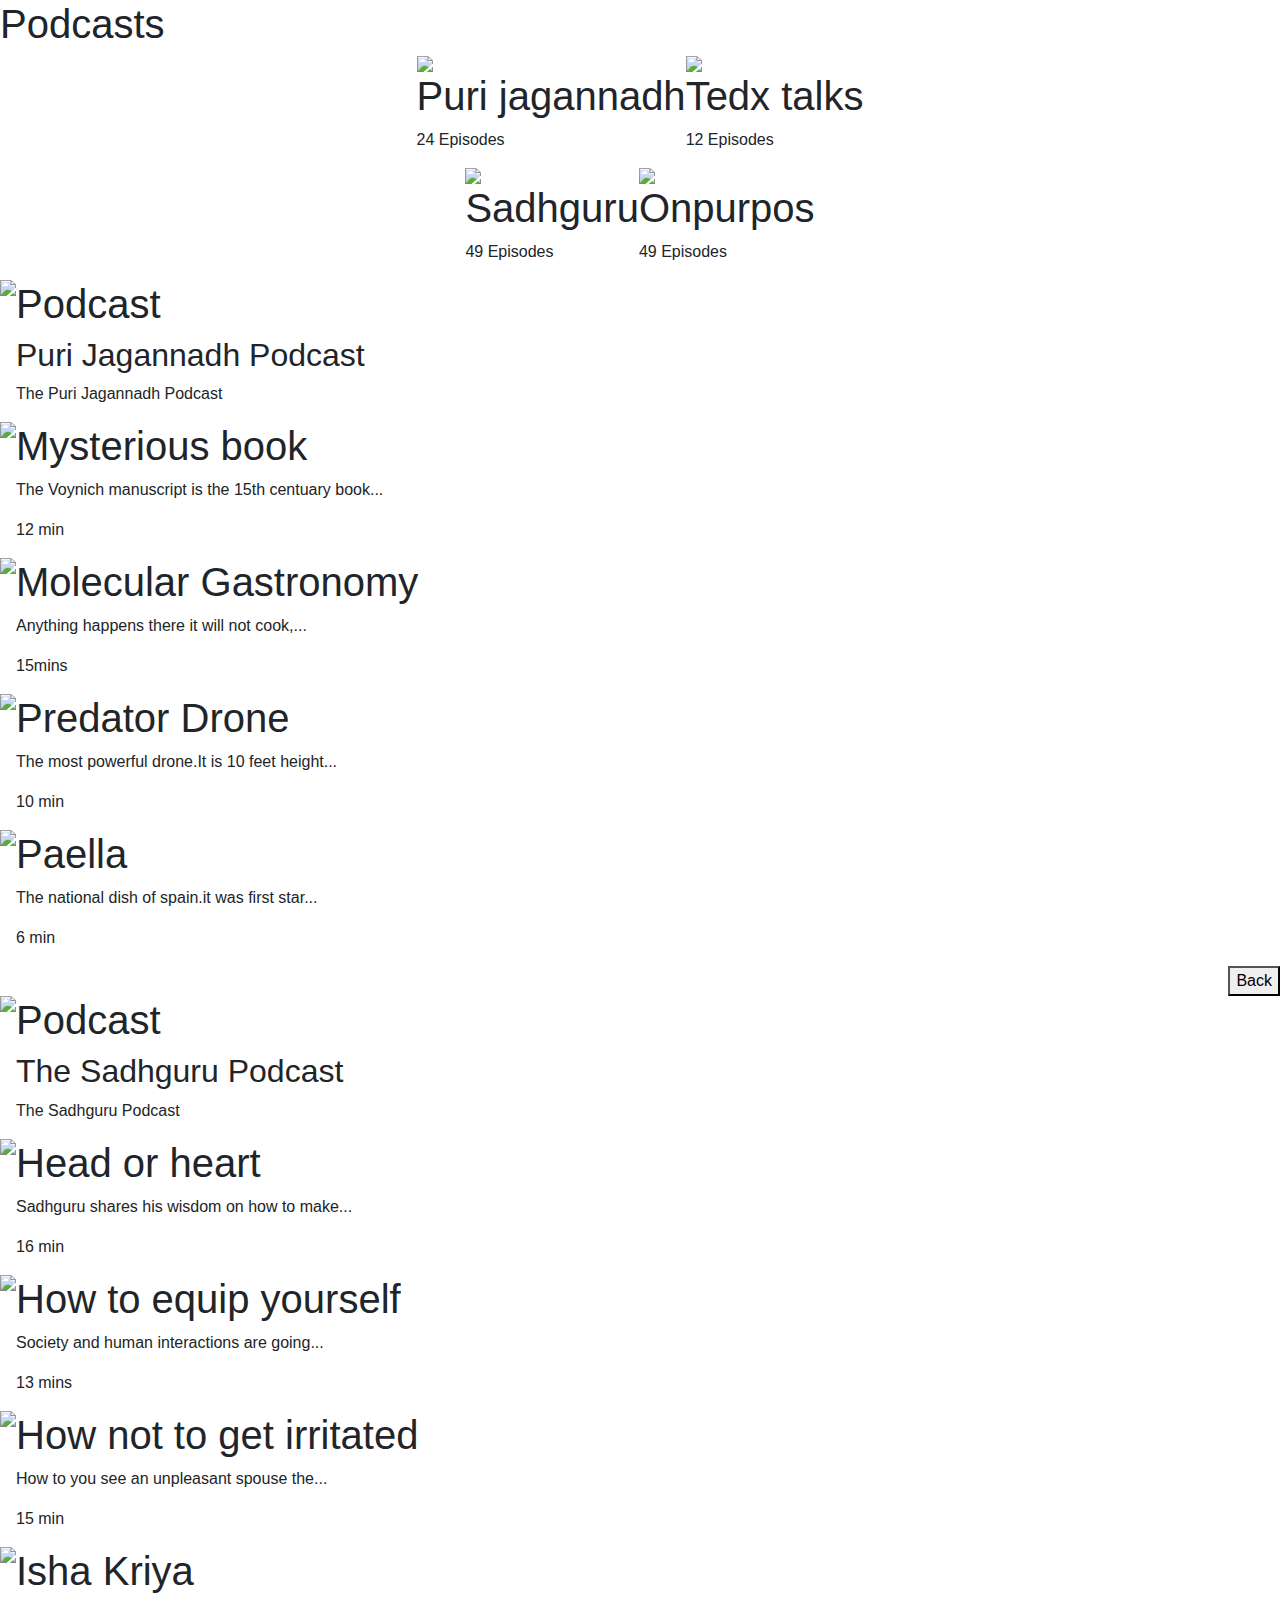
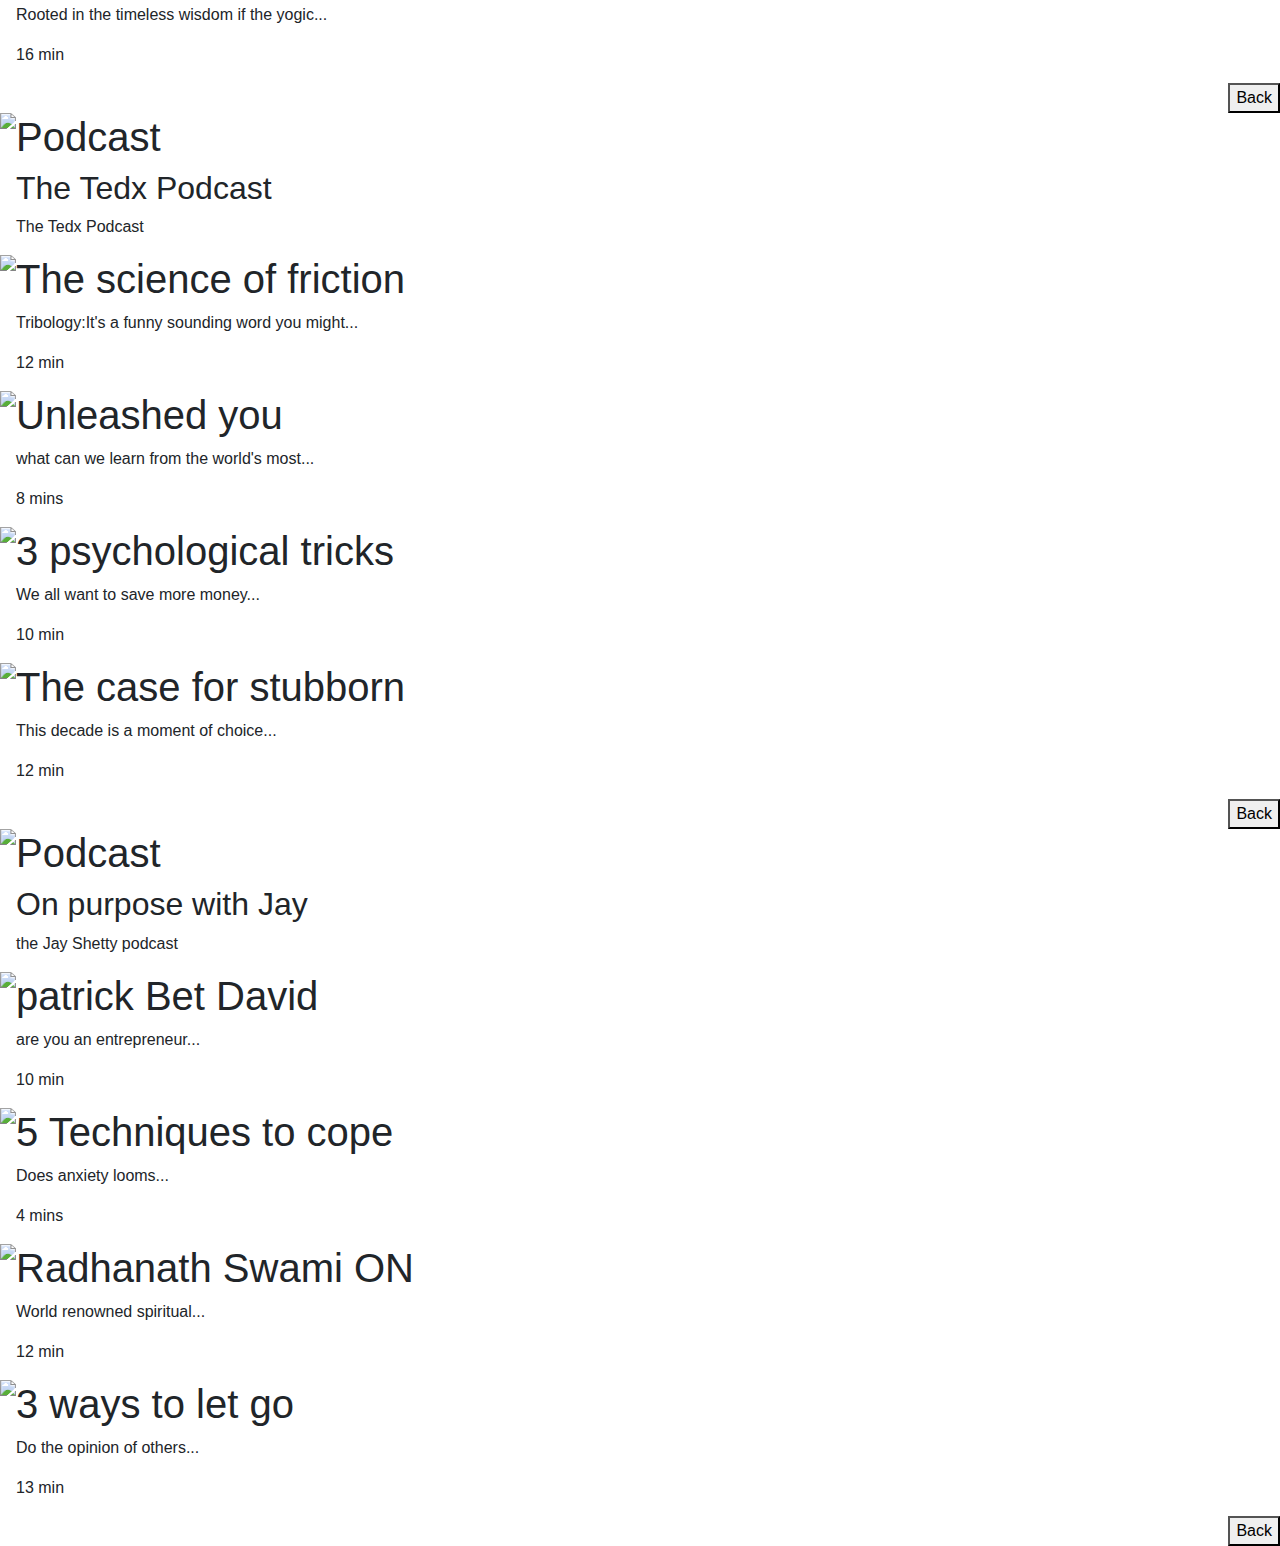
==== index.html @ 08857550 "Add files via upload" ====
<html>

<head>
    <link rel="stylesheet" href="podcast.css">
    <link rel="stylesheet" href="https://stackpath.bootstrapcdn.com/bootstrap/4.5.2/css/bootstrap.min.css" integrity="sha384-JcKb8q3iqJ61gNV9KGb8thSsNjpSL0n8PARn9HuZOnIxN0hoP+VmmDGMN5t9UJ0Z" crossorigin="anonymous">
    <script src="https://code.jquery.com/jquery-3.5.1.slim.min.js" integrity="sha384-DfXdz2htPH0lsSSs5nCTpuj/zy4C+OGpamoFVy38MVBnE+IbbVYUew+OrCXaRkfj" crossorigin="anonymous"></script>
    <script src="https://cdn.jsdelivr.net/npm/popper.js@1.16.1/dist/umd/popper.min.js" integrity="sha384-9/reFTGAW83EW2RDu2S0VKaIzap3H66lZH81PoYlFhbGU+6BZp6G7niu735Sk7lN" crossorigin="anonymous"></script>
    <script src="https://stackpath.bootstrapcdn.com/bootstrap/4.5.2/js/bootstrap.min.js" integrity="sha384-B4gt1jrGC7Jh4AgTPSdUtOBvfO8shuf57BaghqFfPlYxofvL8/KUEfYiJOMMV+rV" crossorigin="anonymous"></script>
</head>

<body>
    <div id="sectionHomepage">
        <div class="main-container">
            <div class="image-container">
                <h1 class="main-heading">Podcasts</h1>
            </div>
            <div class="card-container">
                <div class="first d-flex flex-row justify-content-center">
                    <div class="puri" onclick="display('sectionpuripodcast')">
                        <img src="https://d1tgh8fmlzexmh.cloudfront.net/ccbp-static-website/puri-jagannadh-img.png" class="sub-image">
                        <h1 class="heading">Puri jagannadh</h1>
                        <p class="content">24 Episodes</p>
                    </div>
                    <div class="tedx" onclick="display('sectiontedxpodcast')">
                        <img src="https://d1tgh8fmlzexmh.cloudfront.net/ccbp-static-website/tedx-img.png" class="sub-image">
                        <h1 class="heading">Tedx talks</h1>
                        <p class="content">12 Episodes</p>
                    </div>
                </div>
                <div class="second d-flex flex-row justify-content-center">
                    <div class="sadh" onclick="display('sectionsadhpodcast')">
                        <img src="https://d1tgh8fmlzexmh.cloudfront.net/ccbp-static-website/sadhguru-img.png" class="sub-image">
                        <h1 class="heading">Sadhguru</h1>
                        <p class="content">49 Episodes</p>
                    </div>
                    <div class="on" onclick="display('sectionpodcast')">
                        <img src="https://d1tgh8fmlzexmh.cloudfront.net/ccbp-static-website/on-purpose-img.png" class="sub-image">
                        <h1 class="heading">Onpurpos</h1>
                        <p class="content">49 Episodes</p>
                    </div>
                </div>
            </div>
        </div>
    </div>
    <div id="sectionpuripodcast">
        <div class="selected-podcast-card d-flex flex-rowjustify-content-start">
            <img src="https://d1tgh8fmlzexmh.cloudfront.net/ccbp-static-website/puri-jagannadh-img.png" class="pod-image">
            <div class="detail">
                <h1 class="topic">Podcast</h1>
                <h2 class="sub-topic">Puri Jagannadh Podcast</h2>
                <p class="para">The Puri Jagannadh Podcast</p>
            </div>
        </div>
        <div class="podcast-card d-flex flex-rowjustify-content-start">
            <img src="https://d1tgh8fmlzexmh.cloudfront.net/ccbp-static-website/puri-jagannadh-img.png" class="pod-image">
            <div class="detail">
                <h1 class="top">Mysterious book</h1>
                <p class="cont">The Voynich manuscript is the 15th centuary book...
                <p class="time">12 min</p>
            </div>
        </div>
        <div class="podcast-card d-flex flex-rowjustify-content-start">
            <img src="https://d1tgh8fmlzexmh.cloudfront.net/ccbp-static-website/puri-jagannadh-img.png" class="pod-image">
            <div class="detail">
                <h1 class="top">Molecular Gastronomy</h1>
                <p class="cont">Anything happens there it will not cook,...</p>
                <p class="time">15mins</p>
            </div>
        </div>
        <div class="podcast-card d-flex flex-rowjustify-content-start">
            <img src="https://d1tgh8fmlzexmh.cloudfront.net/ccbp-static-website/puri-jagannadh-img.png" class="pod-image">
            <div class="detail">
                <h1 class="top">Predator Drone</h1>
                <p class="cont">The most powerful drone.It is 10 feet height...</p>
                <p class="time">10 min</p>
            </div>
        </div>
        <div class="podcast-card d-flex flex-rowjustify-content-start">
            <img src="https://d1tgh8fmlzexmh.cloudfront.net/ccbp-static-website/puri-jagannadh-img.png" class="pod-image">
            <div class="detail">
                <h1 class="top">Paella</h1>
                <p class="cont">The national dish of spain.it was first star...</p>
                <p class="time">6 min</p>
            </div>
        </div>
        <div class="but d-flex flex-row justify-content-end">
            <button class="button" onclick="display('sectionHomepage')">Back</button>
        </div>
    </div>
    <div id="sectionsadhpodcast">
        <div class="selected-podcast-card d-flex flex-rowjustify-content-start">
            <img src="https://d1tgh8fmlzexmh.cloudfront.net/ccbp-static-website/sadhguru-img.png" class="pod-image">
            <div class="detail">
                <h1 class="topic">Podcast</h1>
                <h2 class="sub-topic">The Sadhguru Podcast</h2>
                <p class="para">The Sadhguru Podcast</p>
            </div>
        </div>
        <div class="podcast-card d-flex flex-rowjustify-content-start">
            <img src="https://d1tgh8fmlzexmh.cloudfront.net/ccbp-static-website/sadhguru-img.png" class="pod-image">
            <div class="detail">
                <h1 class="top">Head or heart</h1>
                <p class="cont">Sadhguru shares his wisdom on how to make...</p>
                <p class="time">16 min</p>
            </div>
        </div>
        <div class="podcast-card d-flex flex-rowjustify-content-start">
            <img src="https://d1tgh8fmlzexmh.cloudfront.net/ccbp-static-website/sadhguru-img.png" class="pod-image">
            <div class="detail">
                <h1 class="top">How to equip yourself</h1>
                <p class="cont">Society and human interactions are going...</p>
                <p class="time">13 mins</p>
            </div>
        </div>
        <div class="podcast-card d-flex flex-rowjustify-content-start">
            <img src="https://d1tgh8fmlzexmh.cloudfront.net/ccbp-static-website/sadhguru-img.png" class="pod-image">
            <div class="detail">
                <h1 class="top">How not to get irritated</h1>
                <p class="cont">How to you see an unpleasant spouse the...</p>
                <p class="time">15 min</p>
            </div>
        </div>
        <div class="podcast-card d-flex flex-rowjustify-content-start">
            <img src="https://d1tgh8fmlzexmh.cloudfront.net/ccbp-static-website/sadhguru-img.png" class="pod-image">
            <div class="detail">
                <h1 class="top">Isha Kriya</h1>
                <p class="cont">Rooted in the timeless wisdom if the yogic...</p>
                <p class="time">16 min</p>
            </div>
        </div>
        <div class="but d-flex flex-row justify-content-end">
            <button class="button" onclick="display('sectionHomepage')">Back</button>
        </div>
    </div>
    <div id="sectiontedxpodcast">
        <div class="selected-podcast-card d-flex flex-rowjustify-content-start">
            <img src="https://d1tgh8fmlzexmh.cloudfront.net/ccbp-static-website/tedx-img.png" class="pod-image">
            <div class="detail">
                <h1 class="topic">Podcast</h1>
                <h2 class="sub-topic">The Tedx Podcast</h2>
                <p class="para">The Tedx Podcast</p>
            </div>
        </div>
        <div class="podcast-card d-flex flex-rowjustify-content-start">
            <img src="https://d1tgh8fmlzexmh.cloudfront.net/ccbp-static-website/tedx-img.png" class="pod-image">
            <div class="detail">
                <h1 class="top">The science of friction</h1>
                <p class="cont">Tribology:It's a funny sounding word you might...</p>
                <p class="time">12 min</p>
            </div>
        </div>
        <div class="podcast-card d-flex flex-rowjustify-content-start">
            <img src="https://d1tgh8fmlzexmh.cloudfront.net/ccbp-static-website/tedx-img.png" class="pod-image">
            <div class="detail">
                <h1 class="top">Unleashed you</h1>
                <p class="cont">what can we learn from the world's most...</p>
                <p class="time">8 mins</p>
            </div>
        </div>
        <div class="podcast-card d-flex flex-rowjustify-content-start">
            <img src="https://d1tgh8fmlzexmh.cloudfront.net/ccbp-static-website/tedx-img.png" class="pod-image">
            <div class="detail">
                <h1 class="top">3 psychological tricks</h1>
                <p class="cont">We all want to save more money...</p>
                <p class="time">10 min</p>
            </div>
        </div>
        <div class="podcast-card d-flex flex-rowjustify-content-start">
            <img src="https://d1tgh8fmlzexmh.cloudfront.net/ccbp-static-website/tedx-img.png" class="pod-image">
            <div class="detail">
                <h1 class="top">The case for stubborn</h1>
                <p class="cont">This decade is a moment of choice...</p>
                <p class="time">12 min</p>
            </div>
        </div>
        <div class="but d-flex flex-row justify-content-end">
            <button class="button" onclick="display('sectionHomepage')">Back</button>
        </div>
    </div>
    <div id="sectionpodcast">
        <div class="selected-podcast-card d-flex flex-rowjustify-content-start">
            <img src="https://d1tgh8fmlzexmh.cloudfront.net/ccbp-static-website/on-purpose-img.png" class="pod-image">
            <div class="detail">
                <h1 class="topic">Podcast</h1>
                <h2 class="sub-topic">On purpose with Jay</h2>
                <p class="para">the Jay Shetty podcast</p>
            </div>
        </div>
        <div class="podcast-card d-flex flex-rowjustify-content-start">
            <img src="https://d1tgh8fmlzexmh.cloudfront.net/ccbp-static-website/on-purpose-img.png" class="pod-image">
            <div class="detail">
                <h1 class="top">patrick Bet David</h1>
                <p class="cont">are you an entrepreneur...
                <p class="time">10 min</p>
            </div>
        </div>
        <div class="podcast-card d-flex flex-rowjustify-content-start">
            <img src="https://d1tgh8fmlzexmh.cloudfront.net/ccbp-static-website/on-purpose-img.png" class="pod-image">
            <div class="detail">
                <h1 class="top">5 Techniques to cope</h1>
                <p class="cont">Does anxiety looms...</p>
                <p class="time">4 mins</p>
            </div>
        </div>
        <div class="podcast-card d-flex flex-rowjustify-content-start">
            <img src="https://d1tgh8fmlzexmh.cloudfront.net/ccbp-static-website/on-purpose-img.png" class="pod-image">
            <div class="detail">
                <h1 class="top">Radhanath Swami ON</h1>
                <p class="cont">World renowned spiritual...</p>
                <p class="time">12 min</p>
            </div>
        </div>
        <div class="podcast-card d-flex flex-rowjustify-content-start">
            <img src="https://d1tgh8fmlzexmh.cloudfront.net/ccbp-static-website/on-purpose-img.png" class="pod-image">
            <div class="detail">
                <h1 class="top">3 ways to let go</h1>
                <p class="cont">Do the opinion of others...</p>
                <p class="time">13 min</p>
            </div>
        </div>
        <div class="but d-flex flex-row justify-content-end">
            <button class="button" onclick="display('sectionHomepage')">Back</button>
        </div>
    </div>
    <script type="text/javascript" src="https://d1tgh8fmlzexmh.cloudfront.net/ccbp-static-website/js/ccbp-ui-kit.js"></script>
</body>

</html>
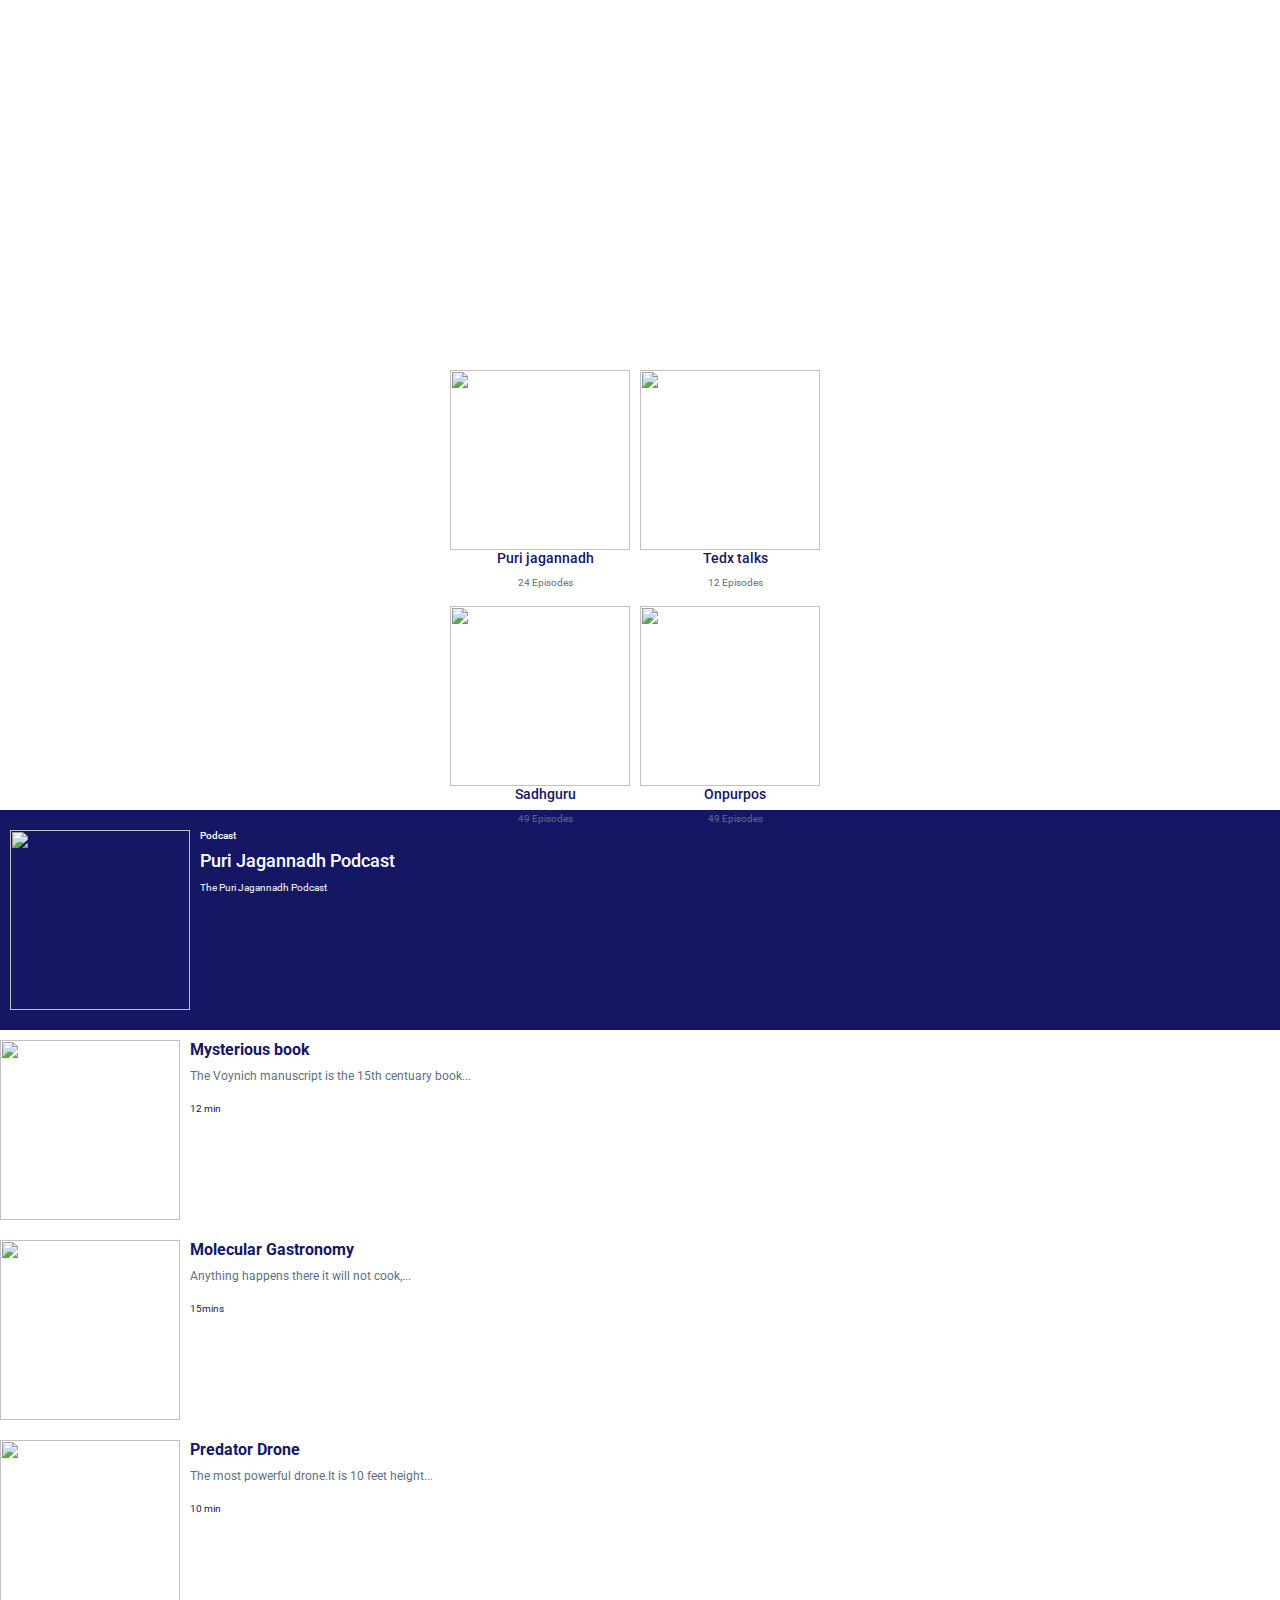
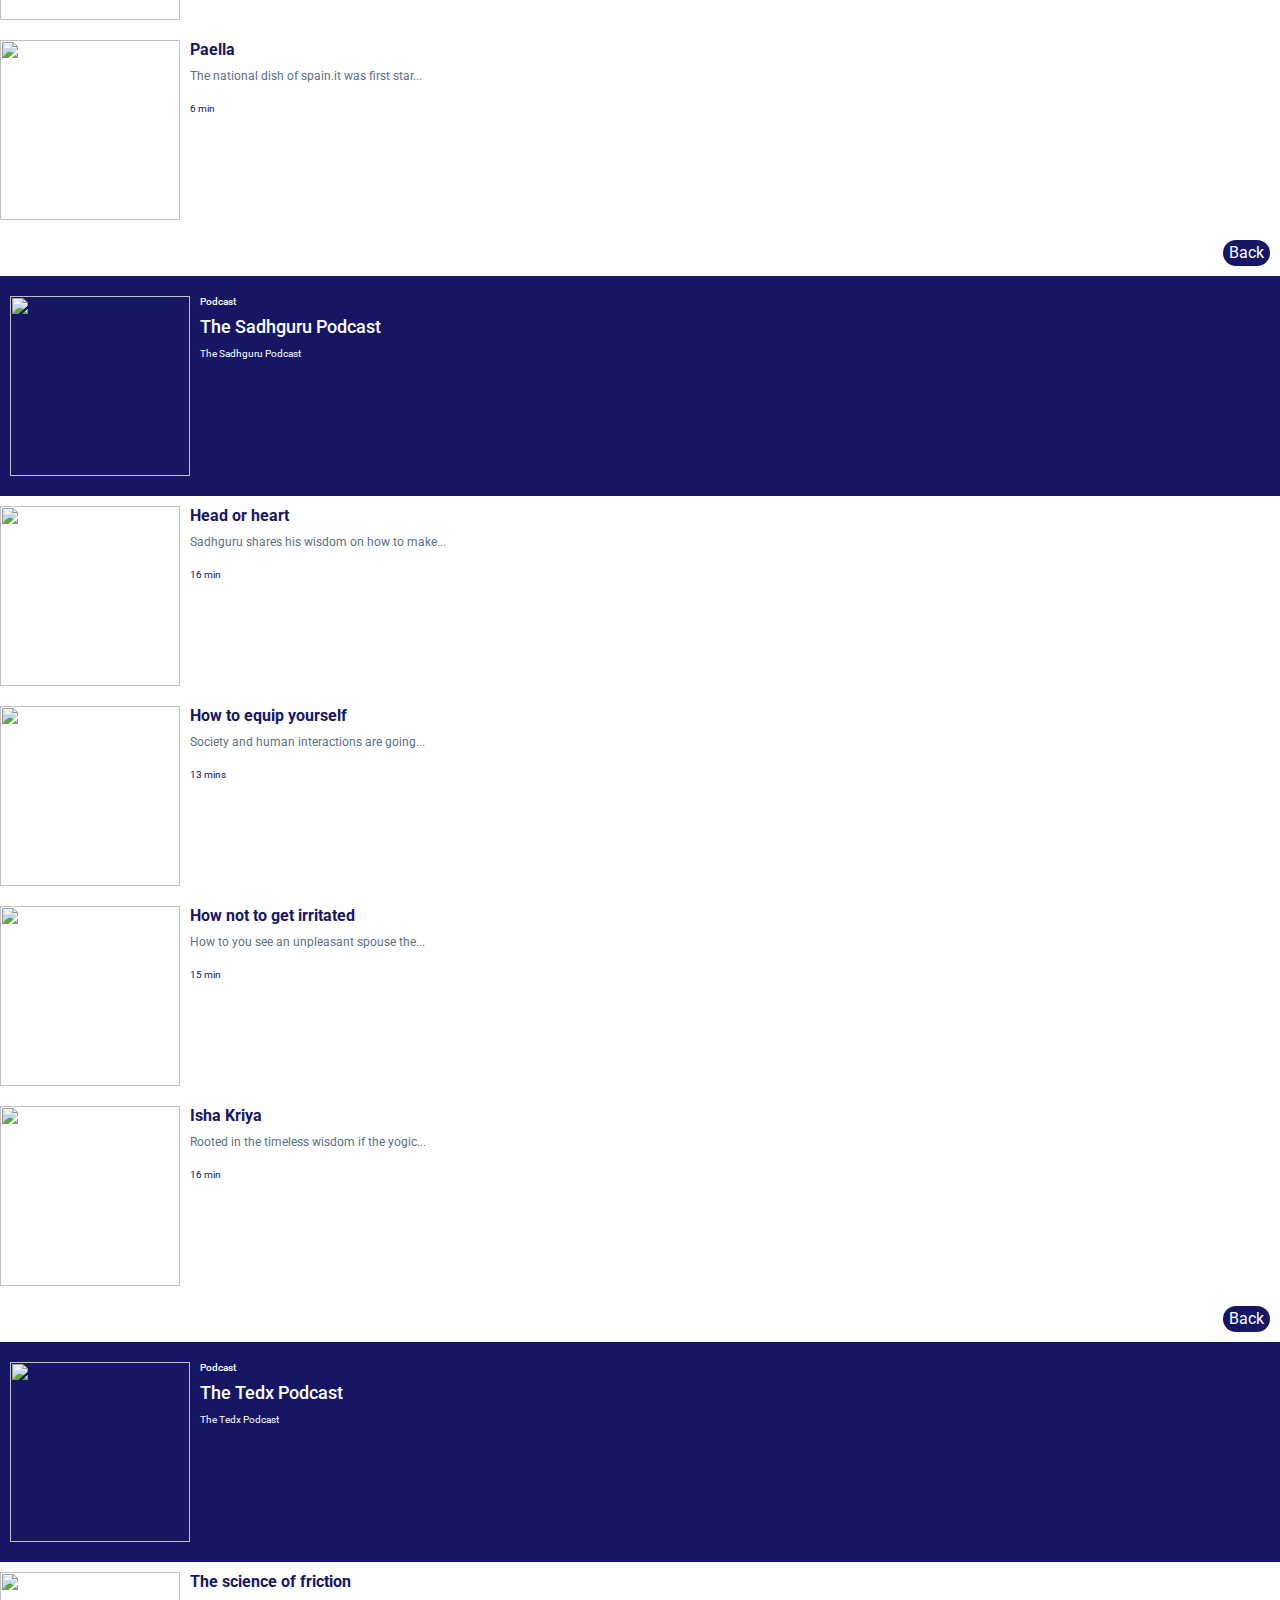
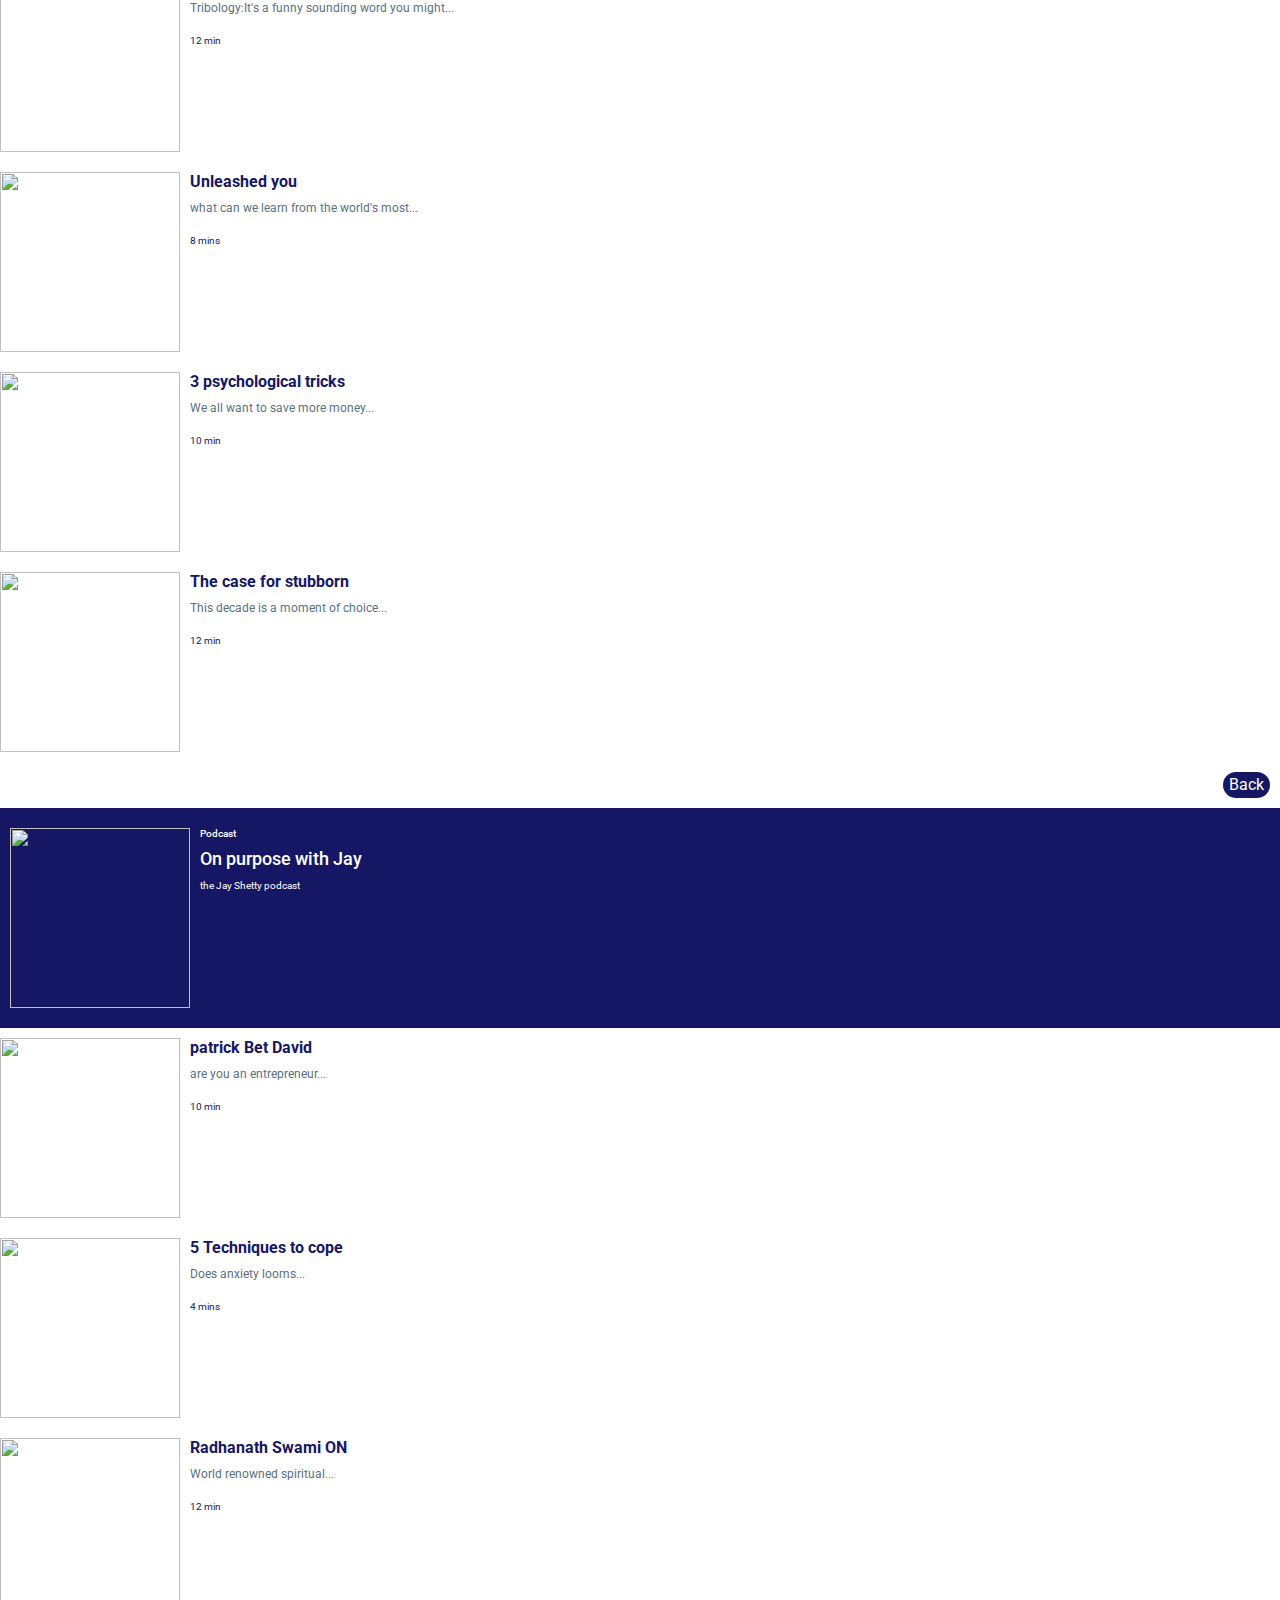
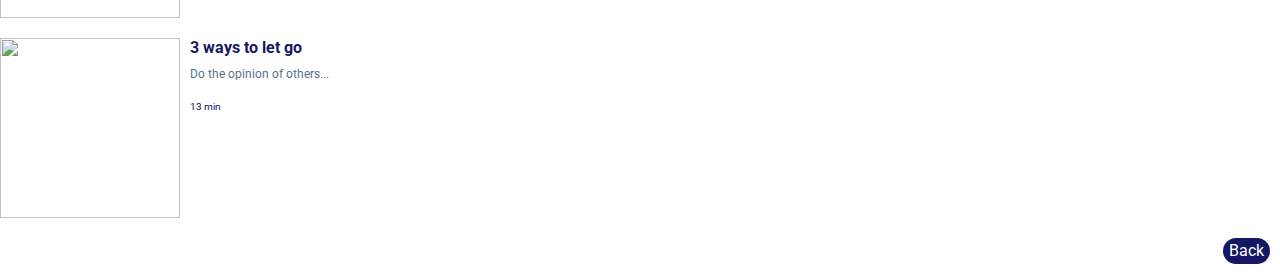
==== commit 94594996: "Update index.html" ====
--- a/index.html
+++ b/index.html
@@ -1,7 +1,7 @@
 <html>
 
 <head>
-    <link rel="stylesheet" href="podcast.css">
+    <link rel="stylesheet" href="podcast/style.css">
     <link rel="stylesheet" href="https://stackpath.bootstrapcdn.com/bootstrap/4.5.2/css/bootstrap.min.css" integrity="sha384-JcKb8q3iqJ61gNV9KGb8thSsNjpSL0n8PARn9HuZOnIxN0hoP+VmmDGMN5t9UJ0Z" crossorigin="anonymous">
     <script src="https://code.jquery.com/jquery-3.5.1.slim.min.js" integrity="sha384-DfXdz2htPH0lsSSs5nCTpuj/zy4C+OGpamoFVy38MVBnE+IbbVYUew+OrCXaRkfj" crossorigin="anonymous"></script>
     <script src="https://cdn.jsdelivr.net/npm/popper.js@1.16.1/dist/umd/popper.min.js" integrity="sha384-9/reFTGAW83EW2RDu2S0VKaIzap3H66lZH81PoYlFhbGU+6BZp6G7niu735Sk7lN" crossorigin="anonymous"></script>
@@ -225,4 +225,4 @@
     <script type="text/javascript" src="https://d1tgh8fmlzexmh.cloudfront.net/ccbp-static-website/js/ccbp-ui-kit.js"></script>
 </body>
 
-</html>+</html>
--- a/podcast/style.css
+++ b/podcast/style.css
@@ -0,0 +1,99 @@
+@import url('https://fonts.googleapis.com/css2?family=Bree+Serif&family=Caveat:wght@400;700&family=Lobster&family=Monoton&family=Open+Sans:ital,wght@0,400;0,700;1,400;1,700&family=Playfair+Display+SC:ital,wght@0,400;0,700;1,700&family=Playfair+Display:ital,wght@0,400;0,700;1,700&family=Roboto:ital,wght@0,400;0,700;1,400;1,700&family=Source+Sans+Pro:ital,wght@0,400;0,700;1,700&family=Work+Sans:ital,wght@0,400;0,700;1,700&display=swap');
+
+.image-container {
+    background-image: url("https://d1tgh8fmlzexmh.cloudfront.net/ccbp-static-website/podcasts-bg.png");
+    height: 40vh;
+    background-size: cover;
+}
+
+.main-heading {
+    color: white;
+    font-size: 20px;
+    padding: 10px;
+}
+
+
+
+
+.card-container {
+    background-color: white;
+    padding: 10px;
+    height: 50vh;
+}
+
+.sub-image {
+    height: 20vh;
+    margin-right:10px;
+}
+
+.heading {
+    font-size: 14px;
+    color: #151765;
+    text-align: center;
+}
+
+.content {
+    font-size: 10px;
+    color: #5a7184;
+    text-align: center;
+}
+
+.pod-image {
+    height: 20vh;
+    margin-top:10px;
+    margin-bottom:10px;
+    background-size: cover;
+}
+
+.selected-podcast-card {
+    background-color: #151765;
+    padding: 10px;
+
+}
+
+.detail {
+    padding: 10px;
+}
+
+.topic {
+    color: white;
+    font-size: 10px;
+    font-family: "Roboto";
+}
+
+.sub-topic {
+    color: white;
+    font-size: 18px;
+}
+
+.para {
+    color: white;
+    font-size: 10px;
+}
+
+.top {
+    color: #151765;
+    font-size: 16px;
+    font-weight: bold;
+}
+
+.cont {
+    color: #5a7184;
+    font-size: 12px;
+}
+
+.time {
+    color: #151765;
+    font-size: 10px;
+}
+
+.button {
+    background-color: #151765;
+    color: white;
+    border-style: none;
+    border-radius: 25px;
+}
+
+.but {
+    margin: 10px;
+}